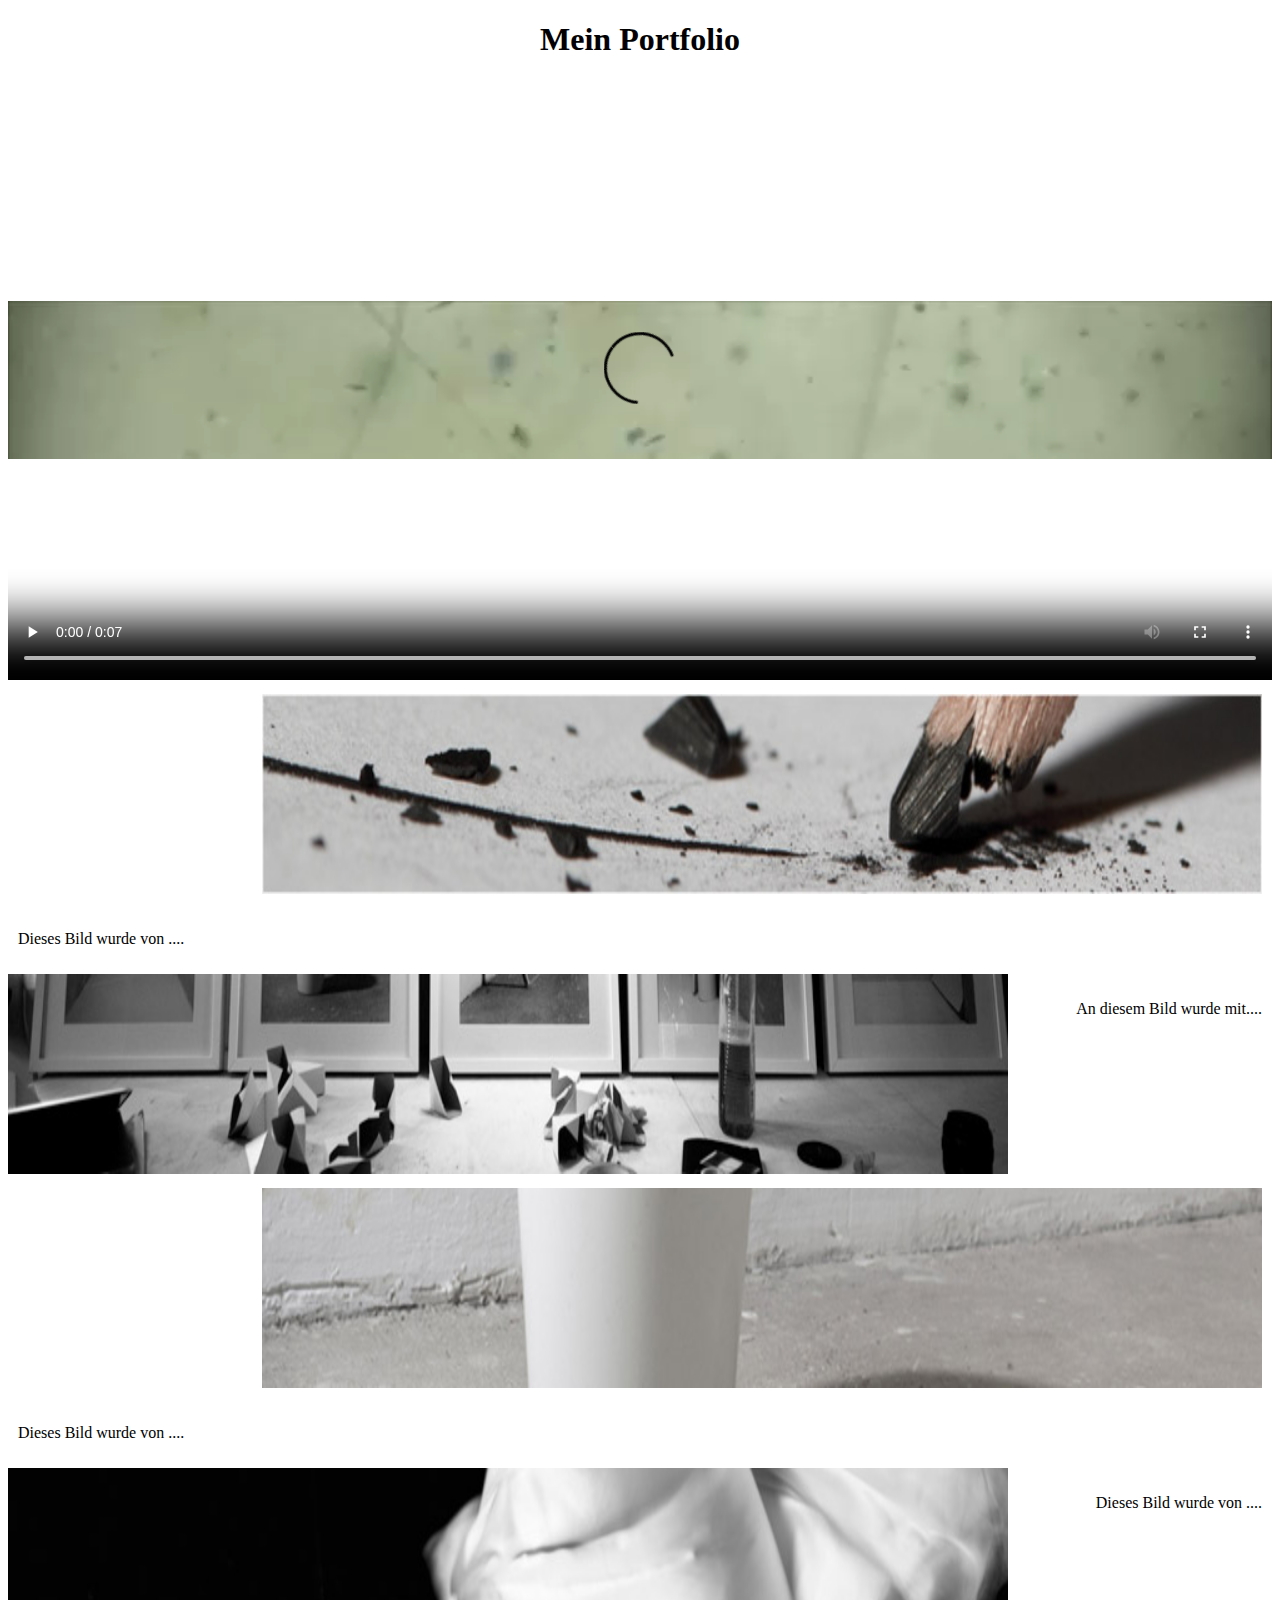
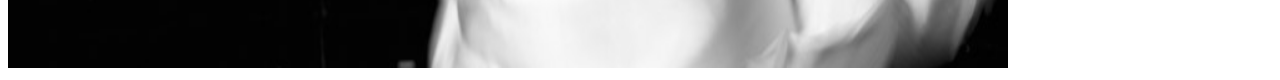
==== A1/index.html @ cf4b1168 "html1" ====
<!DOCTYPE html>
<html lang="en">
<head>
    <meta charset="UTF-8">
    <meta http-equiv="X-UA-Compatible" content="IE=edge">
    <meta name="viewport" content="width=device-width, initial-scale=1.0">
    <link rel="stylesheet" href="..\main.css">
    <title>Portfolio</title>
</head>
<body>
    <h1 class="center">Mein Portfolio</h1>

    <video width="100%" height="600" controls loop>
    <source src="..\Images\clip1.mp4" type="video/mp4"> </source>
    </video>

    <img class="right" src="..\Images\foto2.jpg" alt="clip1" width="1000" height="200" >
    <p class="left"> Dieses Bild wurde von ....</p>
    <img src="..\Images\foto3.jpg" alt="clip1" width="1000" height="200" >
    <p class="right"> An diesem Bild wurde mit....</p>
    <img class="right" src="..\Images\foto4.jpg" alt="clip1" width="1000" height="200" >
    <p class="left"> Dieses Bild wurde von ....</p>
    <img src="..\Images\foto1.jpg" alt="clip1" width="1000" height="200" >
    <p class="right"> Dieses Bild wurde von ....</p>

</body>
</html>
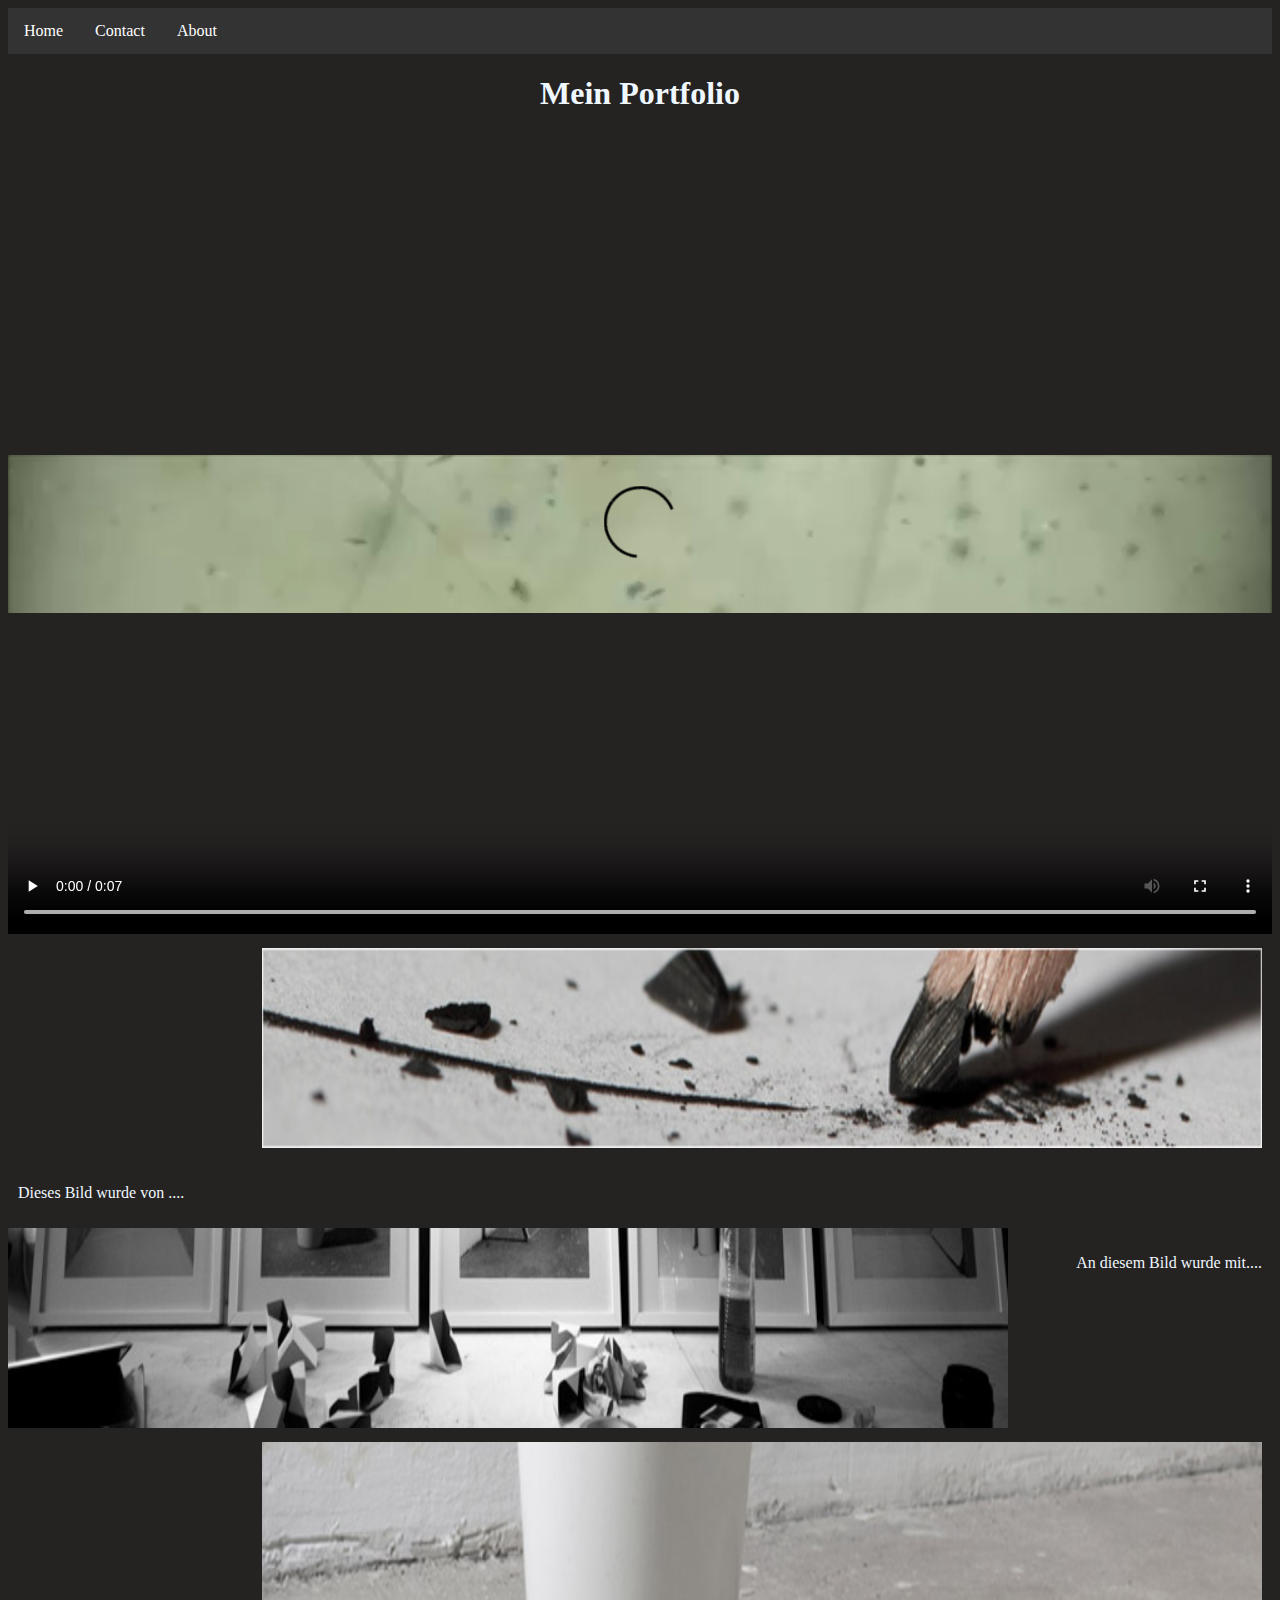
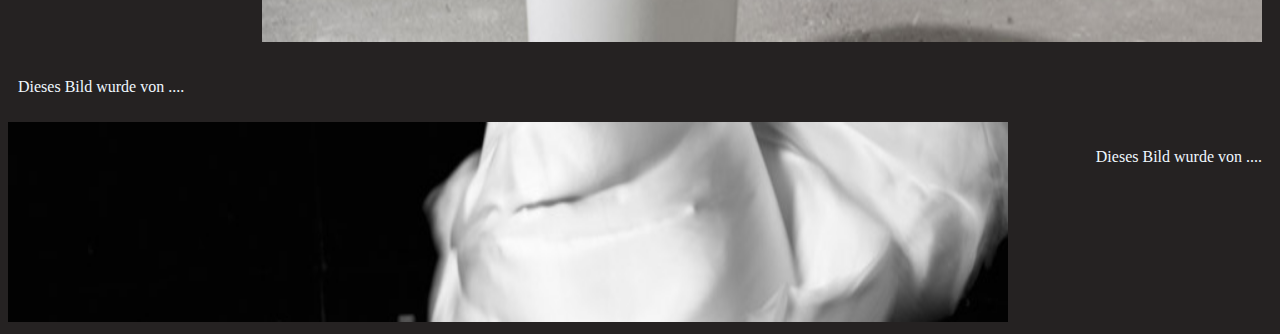
==== commit 1800b995: "dark background" ====
--- a/A1/index.html
+++ b/A1/index.html
@@ -8,9 +8,14 @@
     <title>Portfolio</title>
 </head>
 <body>
+    <ul>
+        <li><a href="default.asp">Home</a></li>
+        <li><a href="contact.asp">Contact</a></li>
+        <li><a href="about.asp">About</a></li>
+      </ul> 
     <h1 class="center">Mein Portfolio</h1>
 
-    <video width="100%" height="600" controls loop>
+    <video width="100%" height="800" controls loop>
     <source src="..\Images\clip1.mp4" type="video/mp4"> </source>
     </video>
 
